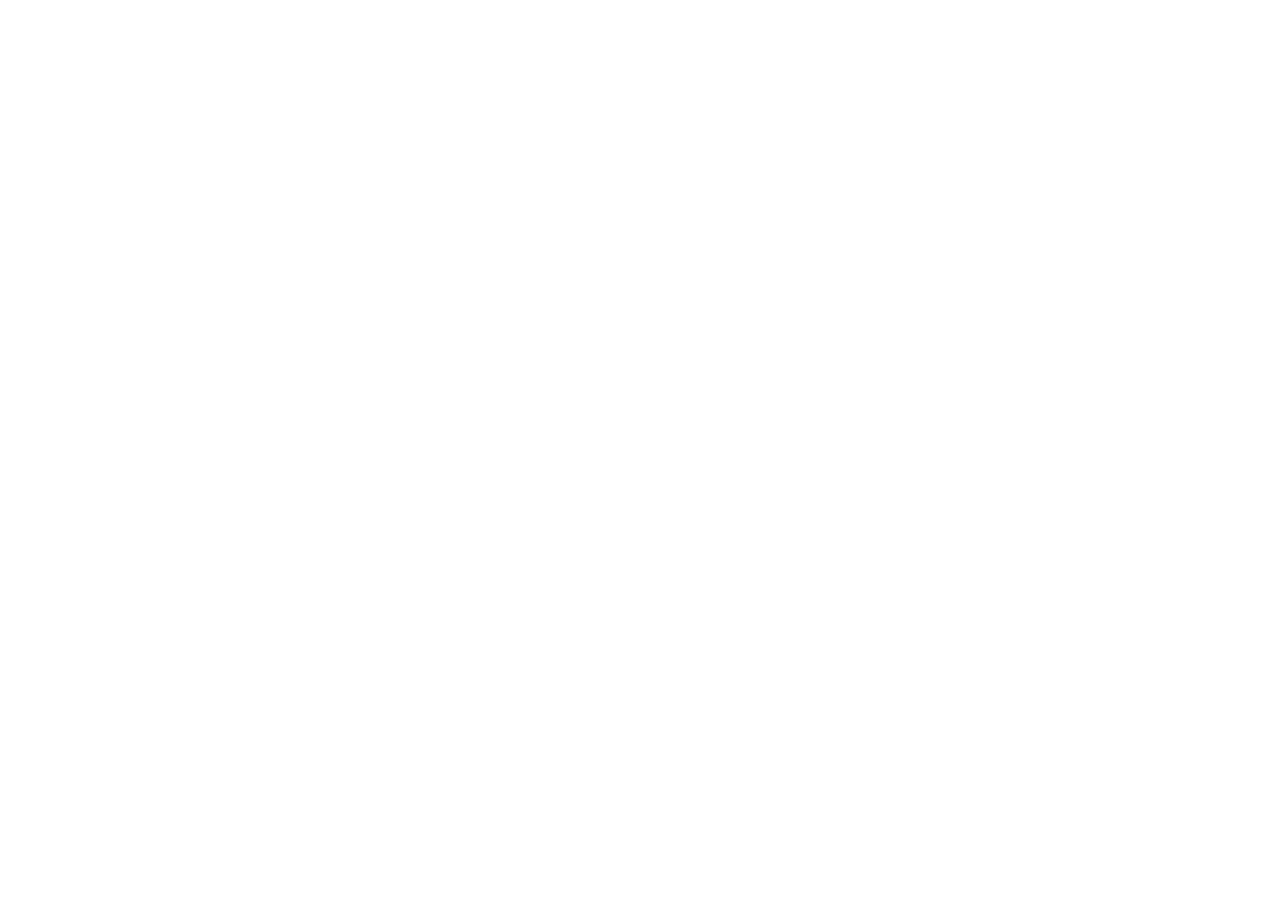
==== index.html @ 9a06f7ca "initial" ====
<!DOCTYPE html>
<html lang="en">

<head>
    <meta charset="UTF-8">
    <meta http-equiv="X-UA-Compatible" content="IE=edge">
    <meta name="viewport" content="width=device-width, initial-scale=1.0">
    <title>Я учу JavaScript!</title>
</head>

<body>




    <script src="index.js"></script>
</body>

</html>
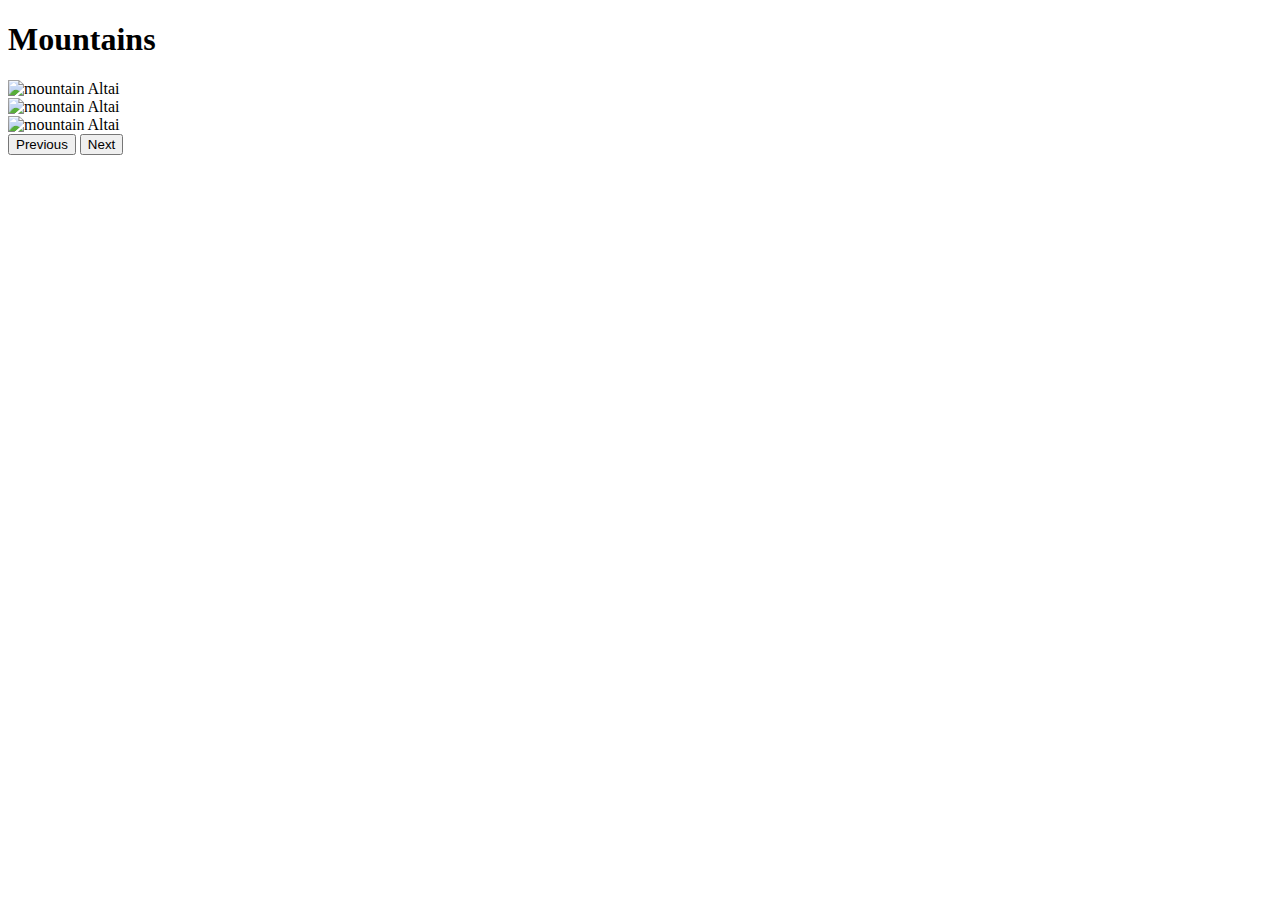
==== commit 02a41184: "'Leap year' add" ====
--- a/index.html
+++ b/index.html
@@ -6,13 +6,26 @@
     <meta http-equiv="X-UA-Compatible" content="IE=edge">
     <meta name="viewport" content="width=device-width, initial-scale=1.0">
     <title>Я учу JavaScript!</title>
+    <link rel="stylesheet" href="index.css">
 </head>
 
 <body>
+    <h1>Mountains</h1>
+    <div class="slider">
+        <div class="item">
+            <img src="./img/Altai-.jpg" alt="mountain Altai">
+        </div>
+        <div class="item">
+            <img src="./img/Mount.jpg" alt="mountain Altai">
+        </div>
+        <div class="item">
+            <img src="./img/Altai-2.jpg" alt="mountain Altai">
+        </div>
 
 
-
-
+        <button class="btn" onclick="previousSlide()">Previous</button>
+        <button class="btn" onclick="previousSlide()">Next</button>
+    </div>
     <script src="index.js"></script>
 </body>
 
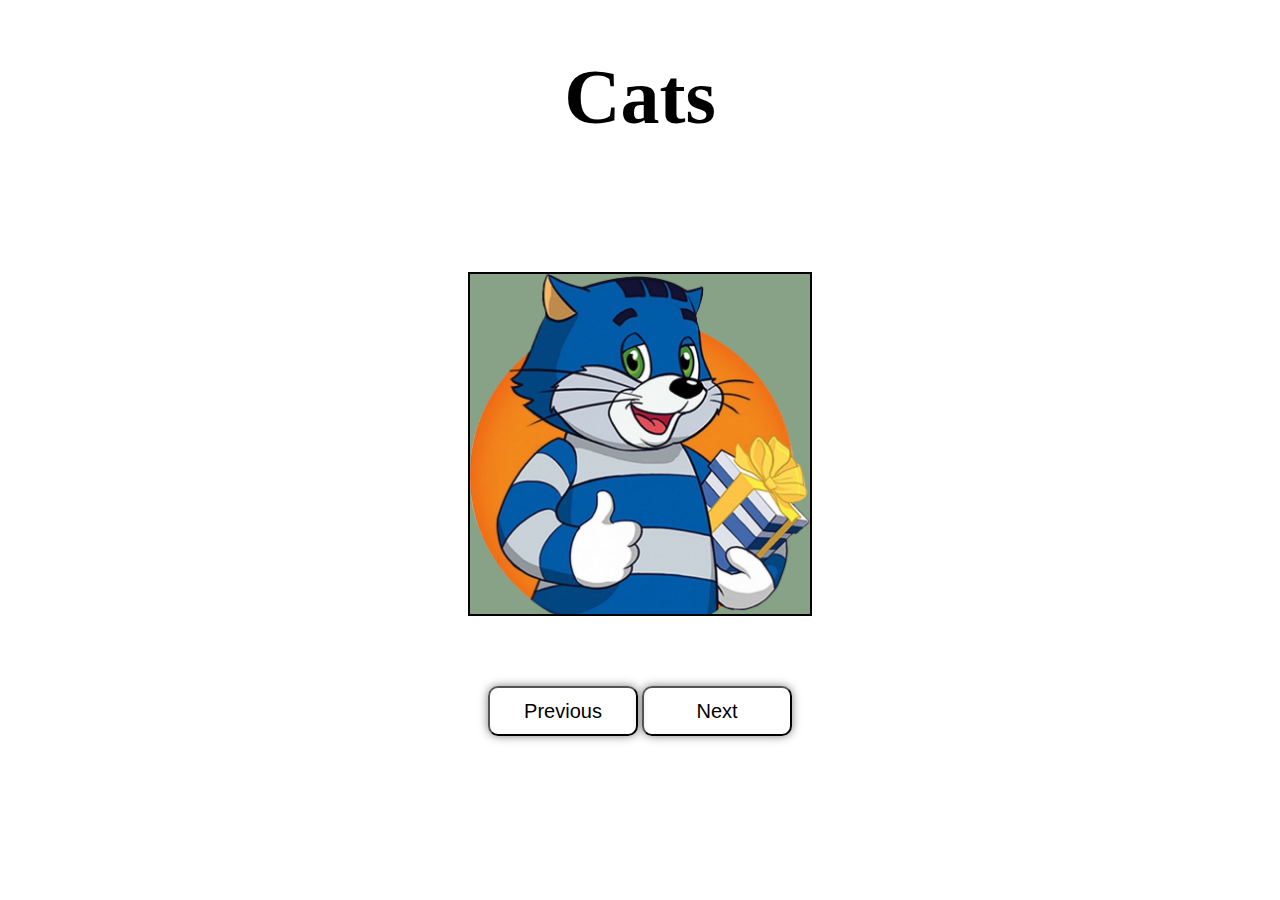
==== commit 7f068970: "add slider" ====
--- a/index.html
+++ b/index.html
@@ -5,28 +5,29 @@
     <meta charset="UTF-8">
     <meta http-equiv="X-UA-Compatible" content="IE=edge">
     <meta name="viewport" content="width=device-width, initial-scale=1.0">
-    <title>Я учу JavaScript!</title>
-    <link rel="stylesheet" href="index.css">
+    <title>Cats</title>
+    <link rel="stylesheet" href="style.css">
 </head>
 
 <body>
-    <h1>Mountains</h1>
-    <div class="slider">
-        <div class="item">
-            <img src="./img/Altai-.jpg" alt="mountain Altai">
+    <h1>Cats</h1>
+    <div class="container">
+        <div class="slider">
+            <div class="slider-line">
+                <img src="./img/free-png.ru-1.png" alt="cat matroskin">
+                <img src="./img/free-png.ru-2.png" alt="cat matroskin">
+                <img src="./img/free-png.ru-3.png" alt="cat matroskin">
+                <img src="./img/free-png.ru-4.png" alt="cat matroskin">
+            </div>
         </div>
-        <div class="item">
-            <img src="./img/Mount.jpg" alt="mountain Altai">
+        <div class="container-btns">
+            <button class="slider-prev">Previous</button>
+            <button class="slider-next">Next</button>
         </div>
-        <div class="item">
-            <img src="./img/Altai-2.jpg" alt="mountain Altai">
-        </div>
+    </div>
 
 
-        <button class="btn" onclick="previousSlide()">Previous</button>
-        <button class="btn" onclick="previousSlide()">Next</button>
-    </div>
-    <script src="index.js"></script>
+    <script src="script.js"></script>
 </body>
 
 </html>--- a/style.css
+++ b/style.css
@@ -0,0 +1,56 @@
+img {
+    width: 340px;
+    height: 340px;
+}
+
+h1 {
+    text-align: center;
+    font-size: 78px;
+    margin-bottom: 70px;
+}
+
+.container {
+    max-width: 1200px;
+    margin: 30px auto;
+    padding: 30px;
+}
+
+.slider {
+    width: 340px;
+    height: 340px;
+    border: 2px solid black;
+    margin: 30px auto;
+    overflow: hidden;
+    margin-bottom: 70px;
+}
+
+.slider-line {
+    height: 340px;
+    width: 1360px;
+    background: rgb(135, 162, 135);
+    display: flex;
+    position: relative;
+    left: 0;
+    transition: all ease 1s;
+}
+
+.slider-prev,
+.slider-next {
+    font-size: 20px;
+    cursor: pointer;
+    background-color: transparent;
+    width: 150px;
+    height: 50px;
+    border-radius: 10px;
+    box-shadow: 0 0 10px rgba(0, 0, 0, 0.5);
+    margin-bottom: 60px;
+}
+
+.slider-prev:hover,
+.slider-next:hover {
+    background-color: rgb(135, 162, 135);
+}
+
+.container-btns {
+    text-align: center;
+}